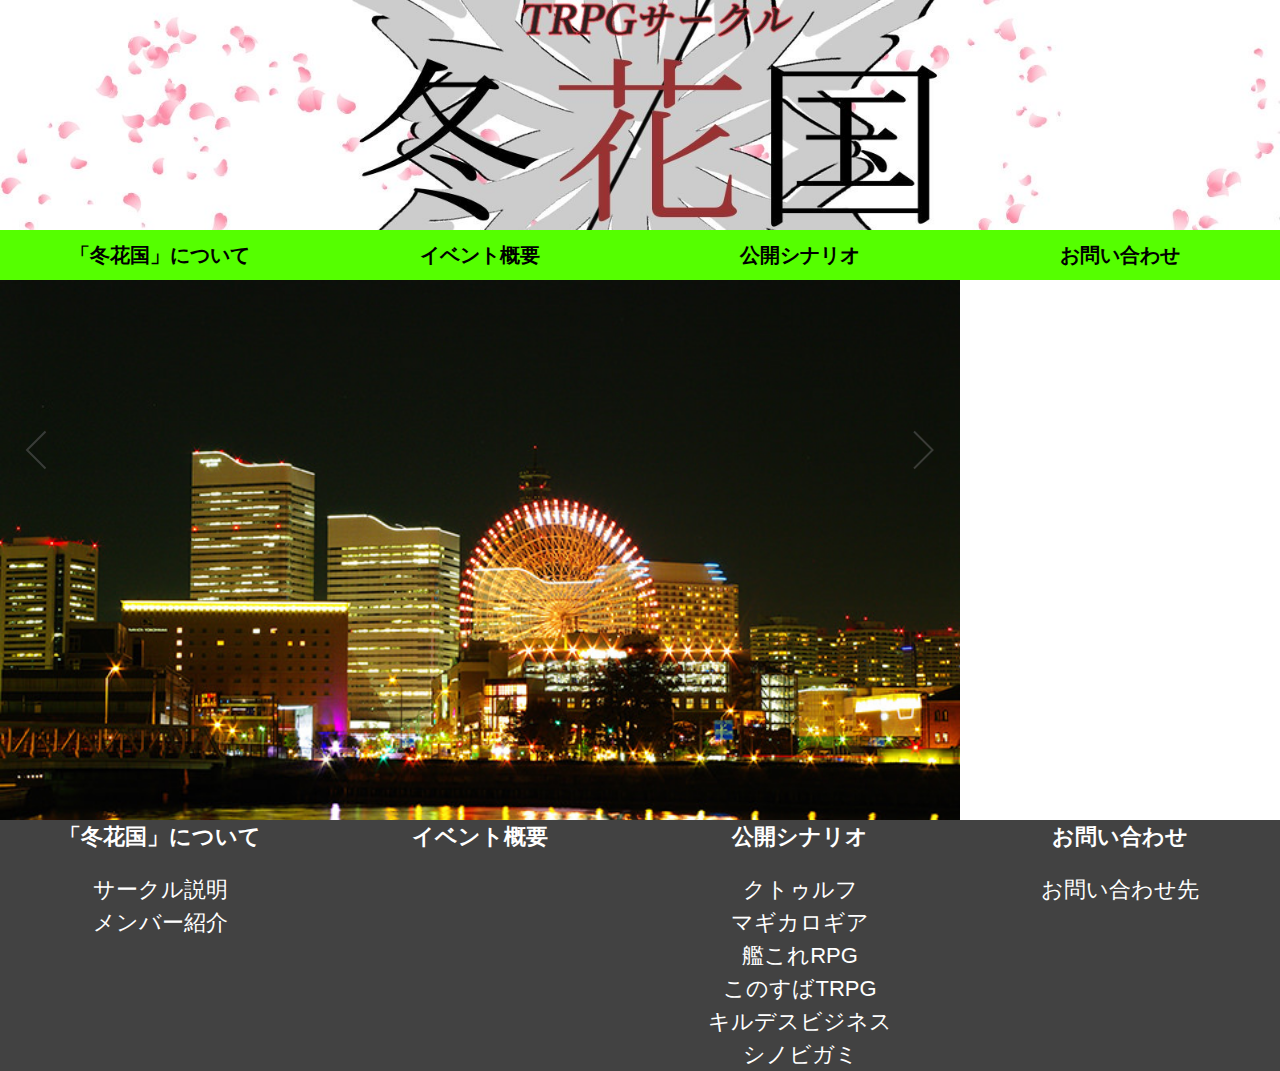
==== index.html @ 09480d67 "2019/10/17" ====
<!DOCTYPE html>
<html lang="ja">

    <head>
      <meta charset="utf-8">
      <link rel="stylesheet" href="style.css">
      <title> TRPGサークル冬花国</title>
      <meta name="viewport" content="width=device-width, initial-scale=1">
        <link rel="stylesheet" href="css/uikit.min.css" />
        <script src="js/uikit.min.js"></script>
        <script src="js/uikit-icons.min.js"></script>
    </head>

    <body>
      <header>
        <img src=".\images\a.jpg" alt="" >
        <ul class="ddmenu">
          <li>
          <a href="#">「冬花国」について</a>
            <ul>
              <li><a href="#">サークル説明</a></li>
              <li><a href="#">メンバー紹介</a></li>
            </ul>
          </li>

            <li><a href="#">イベント概要</a></li>

            <li><a href="#">公開シナリオ</a>
              <ul>
                  <li><a href="#">クトゥルフ</a></li>
                  <li><a href="#">マギカロギア</a></li>
                  <li><a href="#">艦これRPG</a></li>
                  <li><a href="#">このすばTRPG</a></li>
                  <li><a href="#">キルデスビジネス</a></li>
      	          <li><a TRef="#">シノビガミ</a></li>
              </ul>
            </li>

            <li><a href="#">お問い合わせ</a>
              <ul>
                <li><a href="#">お問い合わせ先</a></li>
              </ul>
            </li>
         </ul>
      </header>

      <main>
        <div class="uk-slideshow" uk-slideshow="autoplay: true">
          <ul class="uk-slideshow-items">
            <li><img src=".\images\photo0000-1252.jpg" alt="" uk-cover></li>
            <li><img src=".\images\photo0000-1680.jpg" alt="" uk-cover></li>
            <li><img src=".\images\photo0000-3526.jpg" alt="" uk-cover></li>
            <li><img src=".\images\photo0000-4236.jpg" alt="" uk-c></li>
            <!-- <li><img src=".\images\ alt="" uk-cover></li> -->
          </ul>

          <a class="uk-position-center-left uk-position-small uk-slidenav-large" href="#" uk-slidenav-previous uk-slideshow-item="previous"></a>
          <a class="uk-position-center-right uk-position-small uk-slidenav-large" href="#" uk-slidenav-next uk-slideshow-item="next"></a>

        </div>
      </main>

    <footer>
      <ul class="ftrmenu">
        <div class="inline-block">
            <li><a href="#">「冬花国」について</a></li>
            <li><a href="#">サークル説明</a></li>
            <li><a href="#">メンバー紹介</a></li>
        </div>

        <div class="inline-block">
          <li><a href="#">イベント概要</a></li>
        </div>


          <div class="inline-block">
          <li><a href="#">公開シナリオ</a>
            <li><a href="#">クトゥルフ</a></li>
            <li><a href="#">マギカロギア</a></li>
            <li><a href="#">艦これRPG</a></li>
            <li><a href="#">このすばTRPG</a></li>
            <li><a href="#">キルデスビジネス</a></li>
        	  <li><a TRef="#">シノビガミ</a></li>
          </li>
        </div>

      <div class="inline-block">
          <li><a href="#">お問い合わせ</a></li>
          <li><a href="#">お問い合わせ先</a></li>
      </div>
    </ul>
    <footer>

    </body>

</html>
---- style.css ----
body,a,h1{
  margin: 0;
}



/* -------------------- */
/* ▼メニューバーの装飾 */
/* -------------------- */
ul.ddmenu {
  padding: 0px 0px 0px 0px;
  margin: 0px;               /* メニューバー外側の余白(ゼロ) */
  height: 50px;
}

/* -------------------------- */
/* ▼メインメニュー項目の装飾 */
/* -------------------------- */
ul.ddmenu li {
  float: left;  font-size: 150px;
  width: 25%;         /* メニュー項目の横幅(125px) */
  display: inline-block; /* ★横並びに配置する */
  list-style-type: none; /* ★リストの先頭記号を消す */
  position: relative;    /* ★サブメニュー表示の基準位置にする */
}

ul.ddmenu a{
  background-color: #55ff00; /* メニュー項目の背景色(濃い赤色) */
  color: black;              /* メニュー項目の文字色(白色) */
  line-height: 50px;         /* メニュー項目のリンクの高さ(40px) */
  text-align: center;        /* メインメニューの文字列の配置(中央寄せ) */
  text-decoration: none;     /* メニュー項目の装飾(下線を消す) */
  font-size: 20px;
  font-weight: bold;         /* 太字にする */
  display: block;        /* ★項目内全域をリンク可能にする */
  }

ul.ddmenu a:hover {
  background-color: #ffdddd; /* メニュー項目にマウスが載ったときの背景色(淡いピンク) */
  color: #dd0000;            /* メニュー項目にマウスが載ったときの文字色(濃い赤色) */
}

/* ---------------------------------- */
/* ▼サブメニューがある場合に開く処理 */   /* ※サブメニューが2階層以上ある場合の記述 */
/* ---------------------------------- */
ul.ddmenu li:hover > ul {
  display: block;         /* ★マウスポインタが載っている項目の内部にあるリストを表示する */
}

/* -------------------- */
/* ▼サブメニューの装飾 */
/* -------------------- */
ul.ddmenu ul {
  z-index: 2;
  margin: 0px;         /* ★サブメニュー外側の余白(ゼロ) */
  padding: 0px;        /* ★サブメニュー内側の余白(ゼロ) */
  display: none;       /* ★標準では非表示にする */
  position: absolute;  /* ★絶対配置にする */
}

/* -------------------------------- */
/* ▼サブメニュー(以降]の)項目の装飾 */
/* -------------------------------- */
ul.ddmenu ul li {
  width: 25vw;
  border-top: 1px solid black; /* 項目上側の枠線(ピンク色で1pxの実線) */
}

ul.ddmenu ul li a {
  font-size: 30px;
  line-height: 35px;   /* サブメニュー1項目の高さ(35px) */
  text-align: left;    /* 文字列の配置(左寄せ) */
  padding-left: 5px;   /* 文字列前方の余白(5px) */
  font-weight: normal; /* 太字にはしない */
}

ul.ddmenu ul li a:hover {
  background-color: #ffff80; /* サブメニュー項目にマウスが載ったときの背景色(淡い黄色) */
  color: #0ff0000;            /* サブメニュー項目にマウスが載ったときの文字色(濃い緑色) */
}

/* ----------------------------------- */
/* ▼3階層目以降(孫メニュー以降)の装飾 */   /* ※下ではなく横(右)に表示します。 */
/* ----------------------------------- */
ul.ddmenu ul ul {
  margin: 0px;         /* ★サブメニュー外側の余白(ゼロ) */
  padding: 0px;        /* ★サブメニュー内側の余白(ゼロ) */
  display: none;       /* ★標準では非表示にする */
  position: absolute;  /* ★絶対配置にする */
  top: -1px;           /* 1pxだけ上方向にずらす(※上に1pxの枠線を引いている場合) */
  left: 100%;          /* ★基準位置からの距離を親ボックスの幅100％にする */
  border-left: 1px solid pink; /* 左側に引く枠線(ピンク色で1pxの実線) */
}

main div{
  width: 75vw ;
}

.uk-position-center-right{
  right: 25vw !important;
}

.ftrmenu{
  background-color: #424242 !important;
  font-size: 0;
}

.ftrmenu{
  padding: 0px;
  list-style-type: none;
  margin-bottom: 0px;
}

.inline-block{
  display: inline-block;
  vertical-align: top;
  width: 25%;
  font-size: 22px;
  }

.inline-block li:first-child{
    font-size: 22px;
  font-weight: bold;
  margin-bottom: 20px;
  /* display: inline-block; */
  /* border-bottom: dotted 6px; */
}

.ftrmenu a{
  text-decoration: none;
  color: white;
}

.ftrmenu li{
  text-align: center;
}

.ftrmenu a:hover{
  text-decoration: none;
  color: pink;
}


/* 画面サイズの横幅が 10244px より小さい場合に適用 */
@media screen and (min-width: 1024px) {
  .tama {
    font-size :14px;
  }
}
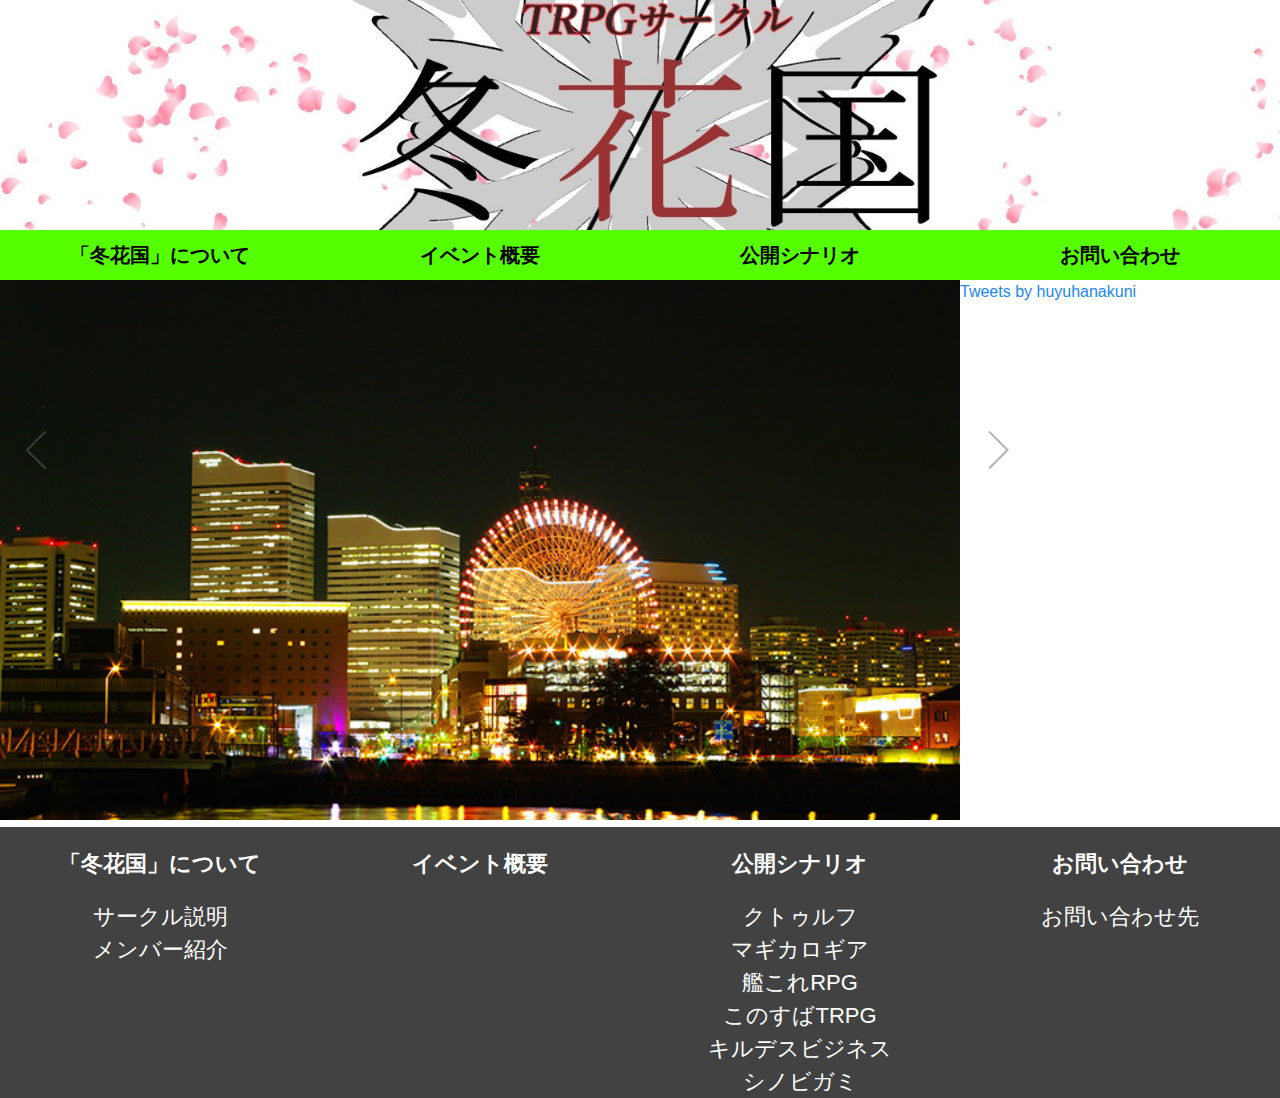
==== commit 7ca5a844: "2019/11/14" ====
--- a/index.html
+++ b/index.html
@@ -56,8 +56,12 @@
 
           <a class="uk-position-center-left uk-position-small uk-slidenav-large" href="#" uk-slidenav-previous uk-slideshow-item="previous"></a>
           <a class="uk-position-center-right uk-position-small uk-slidenav-large" href="#" uk-slidenav-next uk-slideshow-item="next"></a>
+        </div>
 
+        <div class="twitter uk-float-right">
+          <a class="twitter-timeline" href="https://twitter.com/huyuhanakuni?ref_src=twsrc%5Etfw">Tweets by huyuhanakuni</a> <script async src="https://platform.twitter.com/widgets.js" charset="utf-8"></script>
         </div>
+
       </main>
 
     <footer>
--- a/style.css
+++ b/style.css
@@ -93,11 +93,17 @@
 }
 
 main div{
-  width: 75vw ;
+  width: 75%;
+  display: inline-block;
 }
 
 .uk-position-center-right{
-  right: 25vw !important;
+  left: 75%;
+}
+
+.twitter{
+  width: 25%;
+  display: inline-block;
 }
 
 .ftrmenu{
@@ -121,9 +127,8 @@
 .inline-block li:first-child{
     font-size: 22px;
   font-weight: bold;
+  margin-top: 20px;
   margin-bottom: 20px;
-  /* display: inline-block; */
-  /* border-bottom: dotted 6px; */
 }
 
 .ftrmenu a{
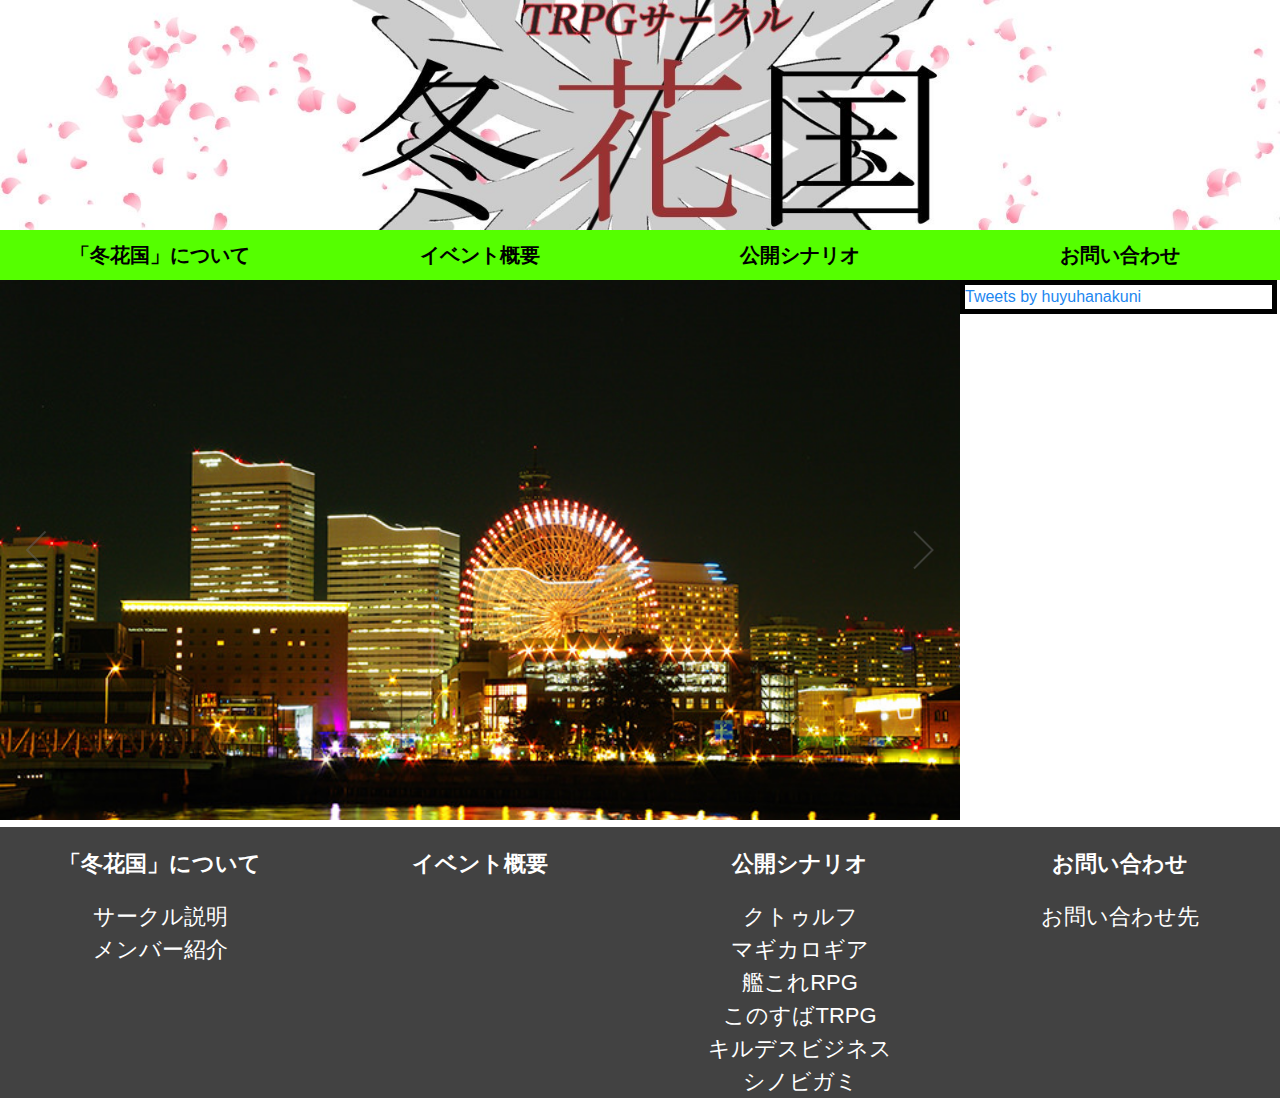
==== commit e41aa4eb: "20191205" ====
--- a/index.html
+++ b/index.html
@@ -45,23 +45,24 @@
       </header>
 
       <main>
-        <div class="uk-slideshow" uk-slideshow="autoplay: true">
+        <div class="uk-slideshow uk-position-relative slideshow" uk-slideshow="autoplay: true">
           <ul class="uk-slideshow-items">
             <li><img src=".\images\photo0000-1252.jpg" alt="" uk-cover></li>
             <li><img src=".\images\photo0000-1680.jpg" alt="" uk-cover></li>
             <li><img src=".\images\photo0000-3526.jpg" alt="" uk-cover></li>
-            <li><img src=".\images\photo0000-4236.jpg" alt="" uk-c></li>
+            <li><img src=".\images\" alt="" uk-c></li>
             <!-- <li><img src=".\images\ alt="" uk-cover></li> -->
           </ul>
 
           <a class="uk-position-center-left uk-position-small uk-slidenav-large" href="#" uk-slidenav-previous uk-slideshow-item="previous"></a>
           <a class="uk-position-center-right uk-position-small uk-slidenav-large" href="#" uk-slidenav-next uk-slideshow-item="next"></a>
         </div>
-
-        <div class="twitter uk-float-right">
+  <div class="twitter float:right timeline-widget">
+<a class="twitter-timeline" data-height="625" href="https://twitter.com/huyuhanakuni?ref_src=twsrc%5Etfw">Tweets by huyuhanakuni</a> <script async src="https://platform.twitter.com/widgets.js" charset="utf-8"></script>
+</div>
+        <!--<div class="twitter float:right timeline-widget">
           <a class="twitter-timeline" href="https://twitter.com/huyuhanakuni?ref_src=twsrc%5Etfw">Tweets by huyuhanakuni</a> <script async src="https://platform.twitter.com/widgets.js" charset="utf-8"></script>
-        </div>
-
+        </div>-->
       </main>
 
     <footer>
--- a/style.css
+++ b/style.css
@@ -92,18 +92,19 @@
   border-left: 1px solid pink; /* 左側に引く枠線(ピンク色で1pxの実線) */
 }
 
-main div{
+.slideshow{
   width: 75%;
   display: inline-block;
 }
 
-.uk-position-center-right{
-  left: 75%;
+.twitter{
+  width: 24%;
+  position: absolute;
+  display: inline-block;
 }
 
-.twitter{
-  width: 25%;
-  display: inline-block;
+.timeline-widget{
+  border: solid black 5px;
 }
 
 .ftrmenu{
